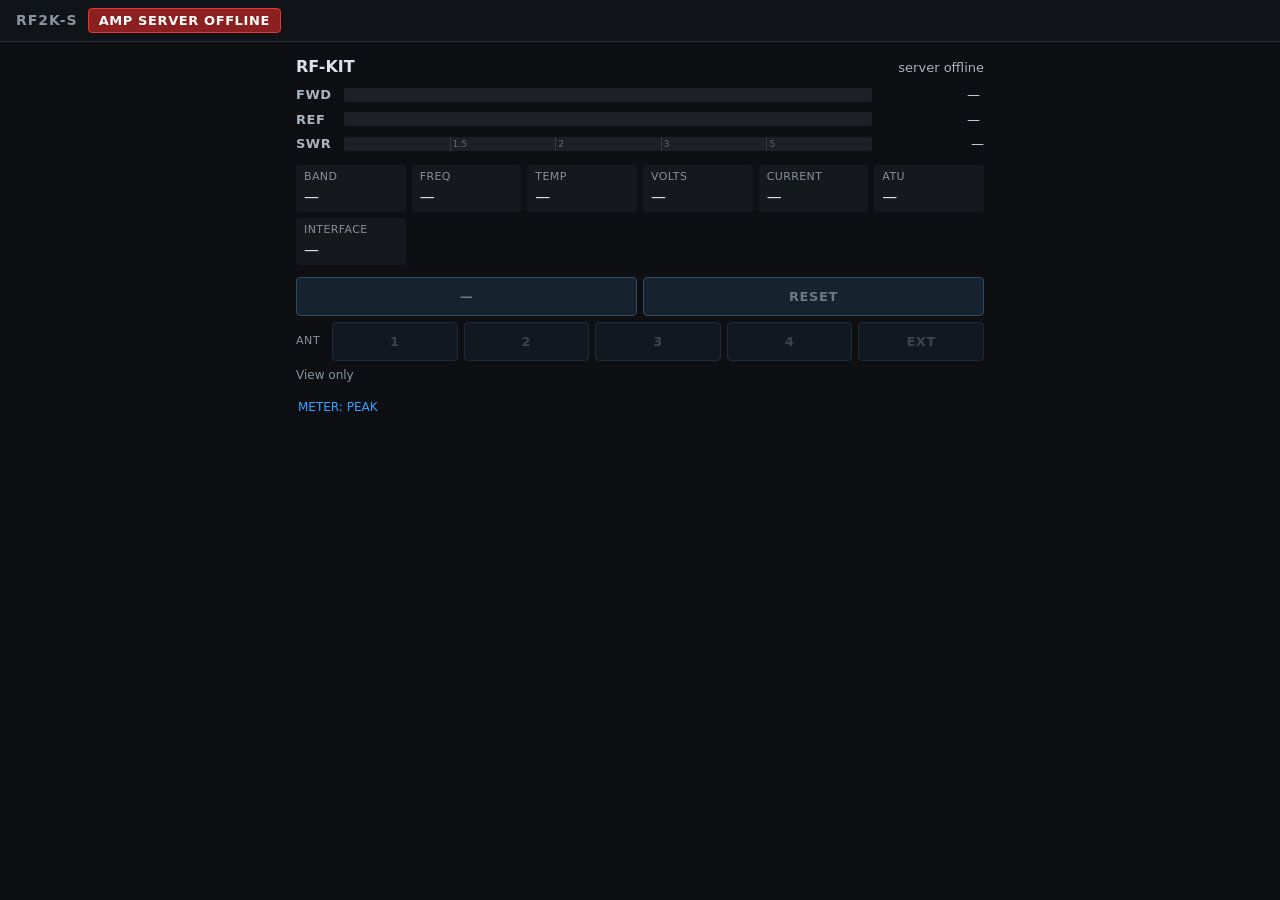
==== rf2k-web/static/index.html @ 0bc96012 "rf2k-web: standalone web interface for the RF-KIT RF2K-S amplifier A small Python (stdlib-only) serv" ====
<!doctype html>
<html lang="en">
<head>
<meta charset="utf-8">
<meta name="viewport" content="width=device-width, initial-scale=1">
<title>RF2K-S</title>
<link rel="icon" href="favicon.svg" type="image/svg+xml">
<link rel="stylesheet" href="style.css">
</head>
<body>
<header class="topbar">
  <span class="brand">RF2K-S</span>
  <button type="button" id="chip" class="chip" title="Tap for the compact view">AMP &mdash;</button>
  <span class="spacer"></span>
  <span id="who" class="who"></span>
  <button type="button" id="signBtn" class="link-btn" hidden>Sign in</button>
</header>

<form id="signForm" class="sign-form" hidden>
  <input type="password" id="signPw" placeholder="Control password" autocomplete="current-password" required>
  <button type="submit" class="btn">Sign in</button>
  <button type="button" id="signCancel" class="link-btn">Cancel</button>
</form>

<main id="panel">
  <div class="head">
    <b id="devName">RF-KIT</b>
    <span><span id="linkState">&mdash;</span> <span id="target" class="dim"></span></span>
  </div>
  <div id="offline" class="offline" hidden></div>
  <div id="errBanner" class="err-banner" hidden>
    <div><b>Error:</b> <span id="errText"></span></div>
    <div class="err-hint">Fix the cause, then RESET: the amplifier comes back in STANDBY.</div>
  </div>

  <div class="bars">
    <div class="bar" id="barFwd" title="Forward power, 0-1600 W">
      <span class="lbl">FWD</span>
      <div class="track"><div class="fill"></div><i class="peak"></i></div>
      <span class="val"><span class="num">&mdash;</span><small class="pk"></small></span>
    </div>
    <div class="bar" id="barRef" title="Reflected power, 0-200 W, coloured by the SWR it means">
      <span class="lbl">REF</span>
      <div class="track"><div class="fill"></div><i class="peak"></i></div>
      <span class="val"><span class="num">&mdash;</span><small class="pk"></small></span>
    </div>
    <div class="bar" id="barSwr" title="SWR on the amplifier's scale: 1 / 1.5 / 2 / 3 / 5 / &infin;">
      <span class="lbl">SWR</span>
      <div class="track swr-track"><div class="fill"></div>
        <span class="tick" style="left:20%">1.5</span><span class="tick" style="left:40%">2</span>
        <span class="tick" style="left:60%">3</span><span class="tick" style="left:80%">5</span>
      </div>
      <span class="val"><span class="num">&mdash;</span></span>
    </div>
  </div>

  <div class="tiles">
    <div class="tile" id="tBand">BAND<span>&mdash;</span></div>
    <div class="tile" id="tFreq">FREQ<span>&mdash;</span></div>
    <div class="tile" id="tTemp">TEMP<span>&mdash;</span></div>
    <div class="tile" id="tVolts">VOLTS<span>&mdash;</span></div>
    <div class="tile" id="tAmps">CURRENT<span>&mdash;</span></div>
    <div class="tile" id="tAtu" title="">ATU<span>&mdash;</span></div>
    <div class="tile" id="tIface">INTERFACE<span>&mdash;</span></div>
  </div>

  <div class="ctl-rows">
    <div class="ctl-row">
      <button type="button" class="ctl" id="opBtn" disabled>&mdash;</button>
      <button type="button" class="ctl tune" id="tuneBtn" hidden disabled>TUNE</button>
      <button type="button" class="ctl" id="resetBtn" disabled>RESET</button>
    </div>
    <div class="ctl-row">
      <span class="ctl-lbl">ANT</span>
      <button type="button" class="ctl ant" data-ant="1" disabled>1</button>
      <button type="button" class="ctl ant" data-ant="2" disabled>2</button>
      <button type="button" class="ctl ant" data-ant="3" disabled>3</button>
      <button type="button" class="ctl ant" data-ant="4" disabled>4</button>
      <button type="button" class="ctl ant ext" data-ant="ext" disabled title="External antenna (indicator only)">EXT</button>
    </div>
    <div class="note" id="note"></div>
  </div>

  <div class="foot">
    <button type="button" class="link-btn" id="meterMode" title="PEAK reads like the amplifier's own screen (rises at once, holds, falls slowly). RAW shows each reading as it comes.">METER: PEAK</button>
    <span class="dim" id="fw"></span>
  </div>
</main>

<div id="toast" class="toast" hidden></div>
<script src="app.js"></script>
</body>
</html>
---- rf2k-web/static/style.css ----
:root {
  --bg: #0d0f12;
  --panel: #15181c;
  --track: #1d2127;
  --text: #dde3ea;
  --dim: #8a94a0;
  --line: #2a3038;
  --blue: #2f7fd0;
  --blue-hi: #3aa0ff;
  --green: #1f7a3a;
  --green-hi: #2ecc55;
  --amber: #8a5c00;
  --amber-hi: #f5b400;
  --amber-text: #ffb84d;
  --red: #8c1f1f;
  --red-hi: #e53935;
  --red-text: #ff5a52;
  --font: system-ui, -apple-system, "Segoe UI", Roboto, sans-serif;
  color-scheme: dark;
}

* { box-sizing: border-box; }
html, body { margin: 0; background: var(--bg); color: var(--text); font: 14px/1.35 var(--font); }
button { font: inherit; color: inherit; }
[hidden] { display: none !important; }
.dim { color: var(--dim); }

/* ── top bar ── */
.topbar {
  display: flex; align-items: center; gap: 10px; padding: 8px 16px;
  background: #101317; border-bottom: 1px solid var(--line);
}
.brand { font-weight: 700; letter-spacing: 1px; color: var(--dim); }
.spacer { flex: 1; }
.who { color: var(--dim); font-size: 12px; }
.chip {
  font: 700 13px var(--font); letter-spacing: 0.6px; padding: 4px 10px; border-radius: 4px;
  background: var(--panel); border: 1px solid var(--line); color: var(--text); cursor: pointer;
  font-variant-numeric: tabular-nums; white-space: nowrap;
}
.chip.operate { color: #6ee08a; border-color: var(--green); }
.chip.stale { color: var(--amber-text); border-color: var(--amber); }
.chip.fault { color: #fff; background: var(--red); border-color: var(--red-hi); }
.link-btn { background: none; border: 0; color: var(--blue-hi); cursor: pointer; padding: 4px 2px; }

.sign-form { display: flex; gap: 8px; padding: 10px 16px; background: #101317; border-bottom: 1px solid var(--line); }
.sign-form input { flex: 1; min-width: 0; padding: 7px 9px; background: var(--panel); color: var(--text);
  border: 1px solid var(--line); border-radius: 4px; font: inherit; }
.btn { padding: 7px 14px; border-radius: 4px; background: #0d4f8a; border: 1px solid var(--blue-hi); color: #fff; cursor: pointer; }

/* ── panel ── */
main { max-width: 720px; margin: 0 auto; padding: 14px 16px 24px; }
.head { display: flex; justify-content: space-between; align-items: baseline; gap: 10px; flex-wrap: wrap;
  margin-bottom: 8px; color: #aab3bd; font-size: 13px; }
.head b { color: var(--text); font-size: 16px; }
.stale-text { color: var(--amber-text); }
.offline { color: var(--red-text); font-size: 13px; margin: 4px 0 8px; }
.err-banner { margin: 6px 0 10px; padding: 7px 10px; border-radius: 4px; background: #6e1a1a;
  border: 1px solid var(--red-hi); color: #ffe8e8; font-size: 13px; }
.err-hint { font-size: 12px; opacity: 0.85; margin-top: 2px; }

/* bars */
.bars { margin: 6px 0; }
.bar { display: grid; grid-template-columns: 40px 1fr 104px; align-items: center; gap: 8px; margin: 7px 0;
  font-size: 13px; color: #aab3bd; }
.bar .lbl { font-weight: 600; letter-spacing: 0.5px; }
.track { position: relative; height: 14px; background: var(--track); border-radius: 2px; overflow: hidden; }
.fill { position: absolute; left: 0; top: 0; bottom: 0; width: 0; background: var(--blue); }
body.raw .fill { transition: width 0.15s; }
.fill.warn { background: #e09020; }
.fill.bad { background: #e03030; }
.peak { position: absolute; top: 0; bottom: 0; width: 2px; margin-left: -1px; display: none;
  background: #f4f8ff; box-shadow: 0 0 3px rgba(255, 255, 255, 0.7); pointer-events: none; }
.val { text-align: right; color: var(--text); font-variant-numeric: tabular-nums; white-space: nowrap; }
.pk { color: var(--dim); font-size: 0.85em; margin-left: 4px; }
.swr-track .tick { position: absolute; top: 0; bottom: 0; border-left: 1px solid #333a44;
  font-size: 9px; color: #5e6875; padding-left: 2px; line-height: 14px; pointer-events: none; }

/* tiles */
.tiles { display: grid; grid-template-columns: repeat(auto-fill, minmax(108px, 1fr)); gap: 6px; margin: 12px 0; }
.tile { background: var(--panel); border-radius: 3px; padding: 5px 8px; font-size: 11px; color: #888f99;
  letter-spacing: 0.4px; }
.tile span { display: block; font-size: 15px; color: var(--text); margin-top: 2px; letter-spacing: 0;
  overflow: hidden; text-overflow: ellipsis; white-space: nowrap; font-variant-numeric: tabular-nums; }
.tile.bad span { color: var(--red-text); }
.tile.good span { color: #6ee08a; }

body.stale .bars, body.stale .tiles { opacity: 0.45; filter: grayscale(1); }

/* controls */
.ctl-rows { display: flex; flex-direction: column; gap: 6px; margin: 12px 0; }
.ctl-row { display: flex; gap: 6px; align-items: center; }
.ctl-row > .ctl { flex: 1 1 0; min-width: 0; }
.ctl-lbl { color: var(--dim); font-size: 11px; letter-spacing: 0.6px; width: 30px; flex: none; }
.ctl { padding: 11px 6px; border-radius: 4px; cursor: pointer; font: 700 13px var(--font); letter-spacing: 0.6px;
  background: #16222e; color: #c9d6e2; border: 1px solid #2e4a62; white-space: nowrap;
  overflow: hidden; text-overflow: ellipsis; }
.ctl:disabled { cursor: default; }
.ctl:not(:disabled):hover { filter: brightness(1.15); }
.ctl.op-on { background: var(--green); border-color: var(--green-hi); color: #fff; }
.ctl.op-standby { background: var(--amber); border-color: var(--amber-hi); color: #fff; }
.ctl.tune { background: #101820; color: #5c7086; border-color: #22303e; }
.ctl.tune.ready { background: #0d4f8a; border-color: var(--blue-hi); color: #fff; }
.ctl.tune.drive-ok { box-shadow: 0 0 0 2px var(--blue-hi); }
.ctl.tune.tuning { background: var(--amber); border-color: var(--amber-hi); color: #fff;
  animation: blink 0.8s ease-in-out infinite; }
.ctl.reset-fault { background: var(--red); border-color: var(--red-hi); color: #fff; }
.ctl.ant.active { background: #0e5c8a; border-color: var(--blue-hi); color: #fff; opacity: 1; }
.ctl.ant:disabled:not(.active) { opacity: 0.5; }
.ctl:disabled:not(.op-on):not(.op-standby):not(.active):not(.tuning):not(.reset-fault) { color: #6d7885; }
.note { color: var(--dim); font-size: 12px; min-height: 16px; }
@keyframes blink { 50% { opacity: 0.55; } }

.foot { display: flex; justify-content: space-between; align-items: center; gap: 8px; margin-top: 10px; font-size: 12px; }

.toast { position: fixed; left: 50%; bottom: 20px; transform: translateX(-50%); max-width: calc(100% - 32px);
  background: #3a1414; border: 1px solid var(--red-hi); color: #ffe8e8; padding: 8px 14px; border-radius: 5px;
  font-size: 13px; box-shadow: 0 4px 16px rgba(0, 0, 0, 0.5); }

/* compact view: the chip alone */
body.compact main, body.compact .brand, body.compact .who, body.compact #signBtn { display: none !important; }
body.compact .topbar { border: 0; justify-content: center; min-height: 100vh; }
body.compact .chip { font-size: 22px; padding: 10px 18px; }

@media (max-width: 480px) {
  .bar { grid-template-columns: 34px 1fr 88px; gap: 6px; }
  .ctl { padding: 12px 4px; font-size: 12px; }
}
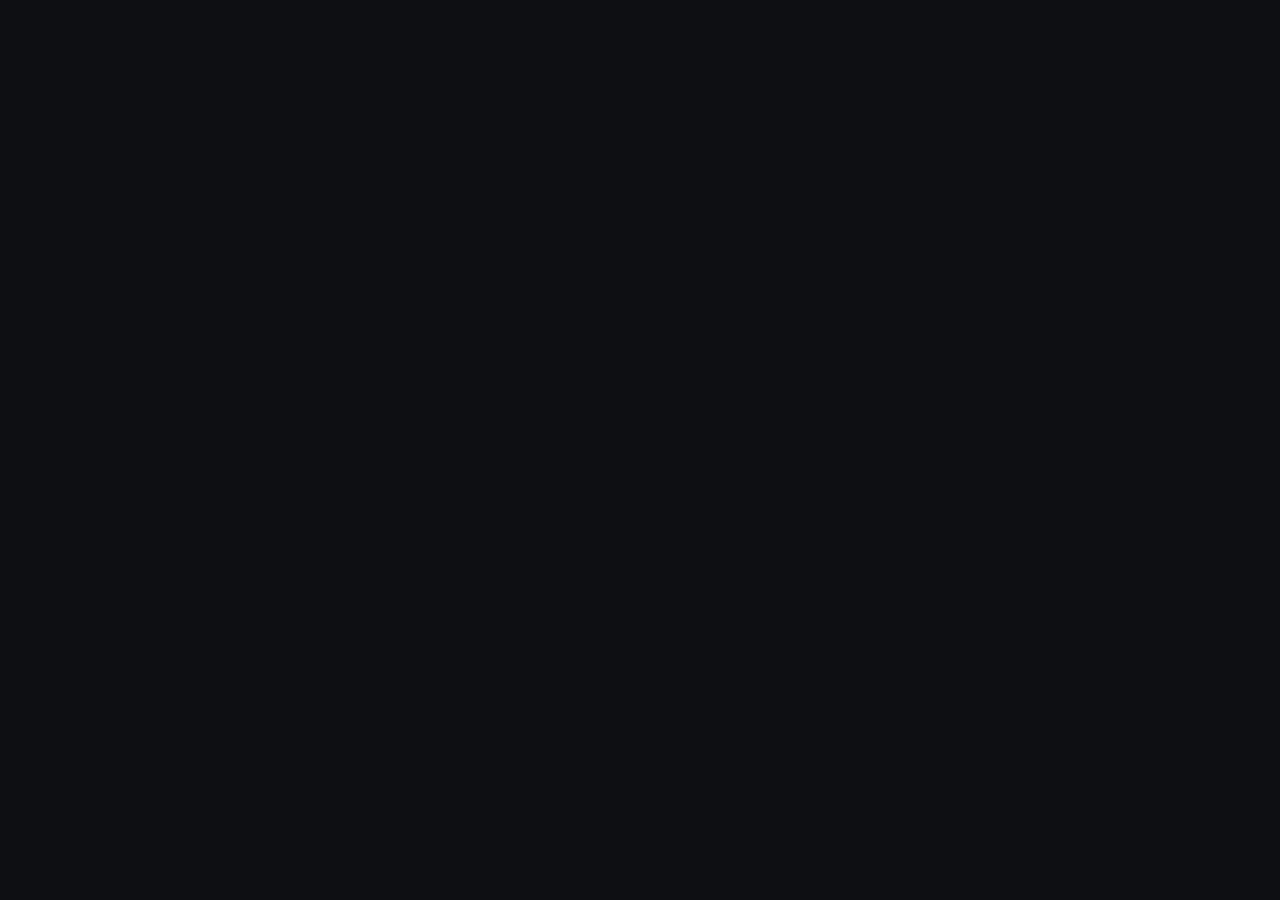
==== commit 73d7902e: "rf2k-web: hide the whole page until signed in With a password set, the page shows only a sign-in scr" ====
--- a/rf2k-web/static/index.html
+++ b/rf2k-web/static/index.html
@@ -4,23 +4,28 @@
 <meta charset="utf-8">
 <meta name="viewport" content="width=device-width, initial-scale=1">
 <title>RF2K-S</title>
+<meta name="robots" content="noindex">
 <link rel="icon" href="favicon.svg" type="image/svg+xml">
 <link rel="stylesheet" href="style.css">
 </head>
-<body>
+<body class="booting">
+<section id="login" class="login">
+  <form id="loginForm" class="login-card">
+    <div class="login-title">RF2K-S</div>
+    <div class="login-sub">Sign in to see and control the amplifier</div>
+    <input type="password" id="loginPw" placeholder="Password" autocomplete="current-password" required>
+    <button type="submit" class="btn" id="loginBtn">Sign in</button>
+    <div class="login-err" id="loginErr"></div>
+  </form>
+</section>
+
 <header class="topbar">
   <span class="brand">RF2K-S</span>
   <button type="button" id="chip" class="chip" title="Tap for the compact view">AMP &mdash;</button>
   <span class="spacer"></span>
   <span id="who" class="who"></span>
-  <button type="button" id="signBtn" class="link-btn" hidden>Sign in</button>
+  <button type="button" id="signOut" class="link-btn" hidden>Sign out</button>
 </header>
-
-<form id="signForm" class="sign-form" hidden>
-  <input type="password" id="signPw" placeholder="Control password" autocomplete="current-password" required>
-  <button type="submit" class="btn">Sign in</button>
-  <button type="button" id="signCancel" class="link-btn">Cancel</button>
-</form>
 
 <main id="panel">
   <div class="head">
--- a/rf2k-web/static/style.css
+++ b/rf2k-web/static/style.css
@@ -43,9 +43,20 @@
 .chip.fault { color: #fff; background: var(--red); border-color: var(--red-hi); }
 .link-btn { background: none; border: 0; color: var(--blue-hi); cursor: pointer; padding: 4px 2px; }
 
-.sign-form { display: flex; gap: 8px; padding: 10px 16px; background: #101317; border-bottom: 1px solid var(--line); }
-.sign-form input { flex: 1; min-width: 0; padding: 7px 9px; background: var(--panel); color: var(--text);
-  border: 1px solid var(--line); border-radius: 4px; font: inherit; }
+/* sign-in screen: the only thing shown until the server accepts the session */
+.login { display: none; min-height: 100vh; align-items: center; justify-content: center; padding: 16px; }
+body.locked .login { display: flex; }
+body.booting > * { visibility: hidden; }
+body.locked .topbar, body.locked main, body.locked .toast { display: none !important; }
+.login-card { width: 100%; max-width: 320px; display: flex; flex-direction: column; gap: 10px;
+  background: var(--panel); border: 1px solid var(--line); border-radius: 8px; padding: 22px 20px; }
+.login-title { font-weight: 700; font-size: 20px; letter-spacing: 1px; }
+.login-sub { color: var(--dim); font-size: 13px; margin-bottom: 4px; }
+.login-card input { padding: 10px; background: var(--bg); color: var(--text); border: 1px solid var(--line);
+  border-radius: 4px; font: inherit; font-size: 16px; }
+.login-card .btn { padding: 10px; font-weight: 600; }
+.login-card .btn:disabled { opacity: 0.6; cursor: default; }
+.login-err { color: var(--red-text); font-size: 13px; min-height: 17px; }
 .btn { padding: 7px 14px; border-radius: 4px; background: #0d4f8a; border: 1px solid var(--blue-hi); color: #fff; cursor: pointer; }
 
 /* ── panel ── */
@@ -118,7 +129,7 @@
   font-size: 13px; box-shadow: 0 4px 16px rgba(0, 0, 0, 0.5); }
 
 /* compact view: the chip alone */
-body.compact main, body.compact .brand, body.compact .who, body.compact #signBtn { display: none !important; }
+body.compact main, body.compact .brand, body.compact .who, body.compact #signOut { display: none !important; }
 body.compact .topbar { border: 0; justify-content: center; min-height: 100vh; }
 body.compact .chip { font-size: 22px; padding: 10px 18px; }
 
